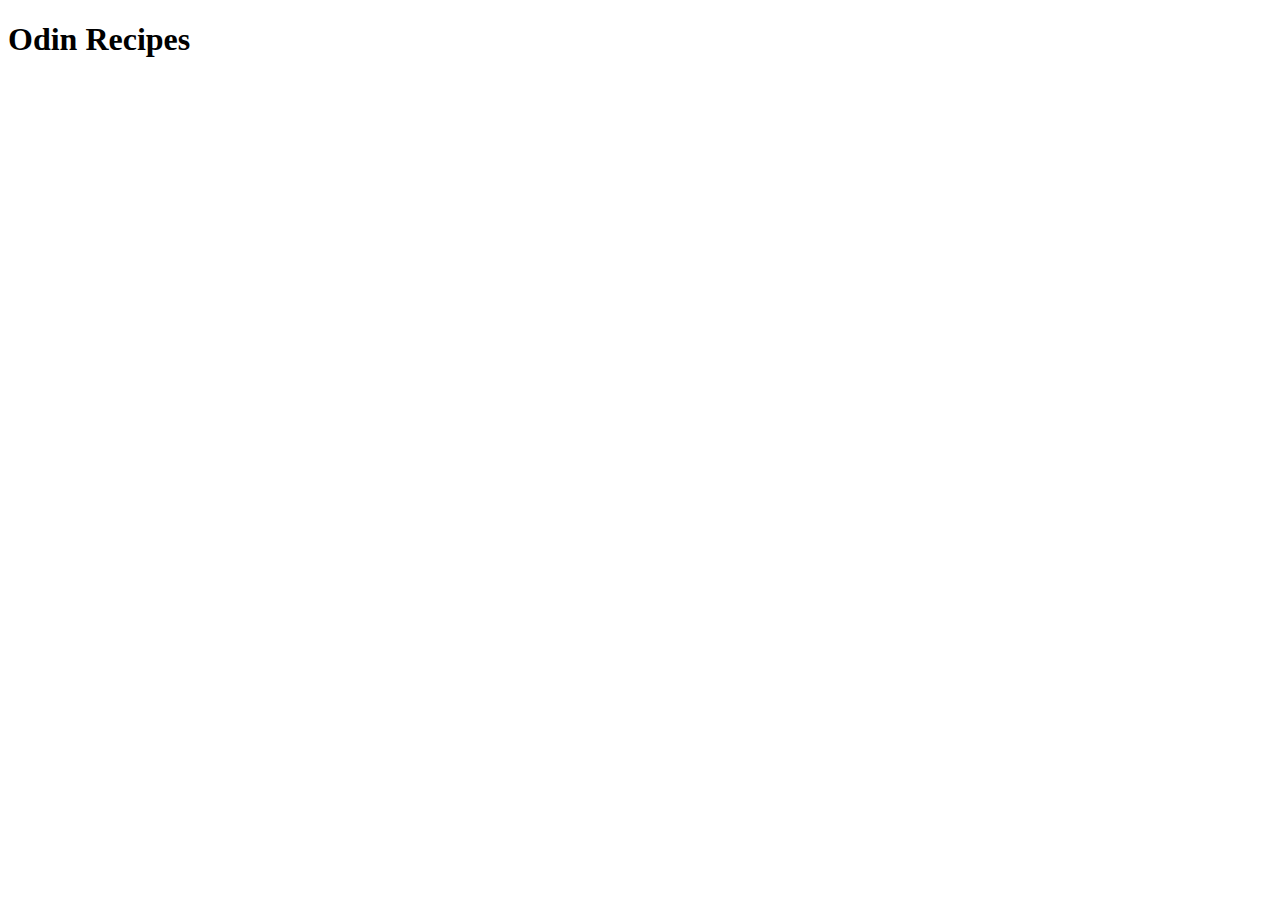
==== index.html @ c7f78f77 "Created the base html file and updated read me for the intentions of project" ====
<!DOCTYPE html>
<html lang="en">
<head>
    <meta charset="UTF-8">
    <meta name="viewport" content="width=device-width, initial-scale=1.0">
    <title>Recipes</title>
</head>
<body>
    <h1>Odin Recipes</h1>
</body>
</html>
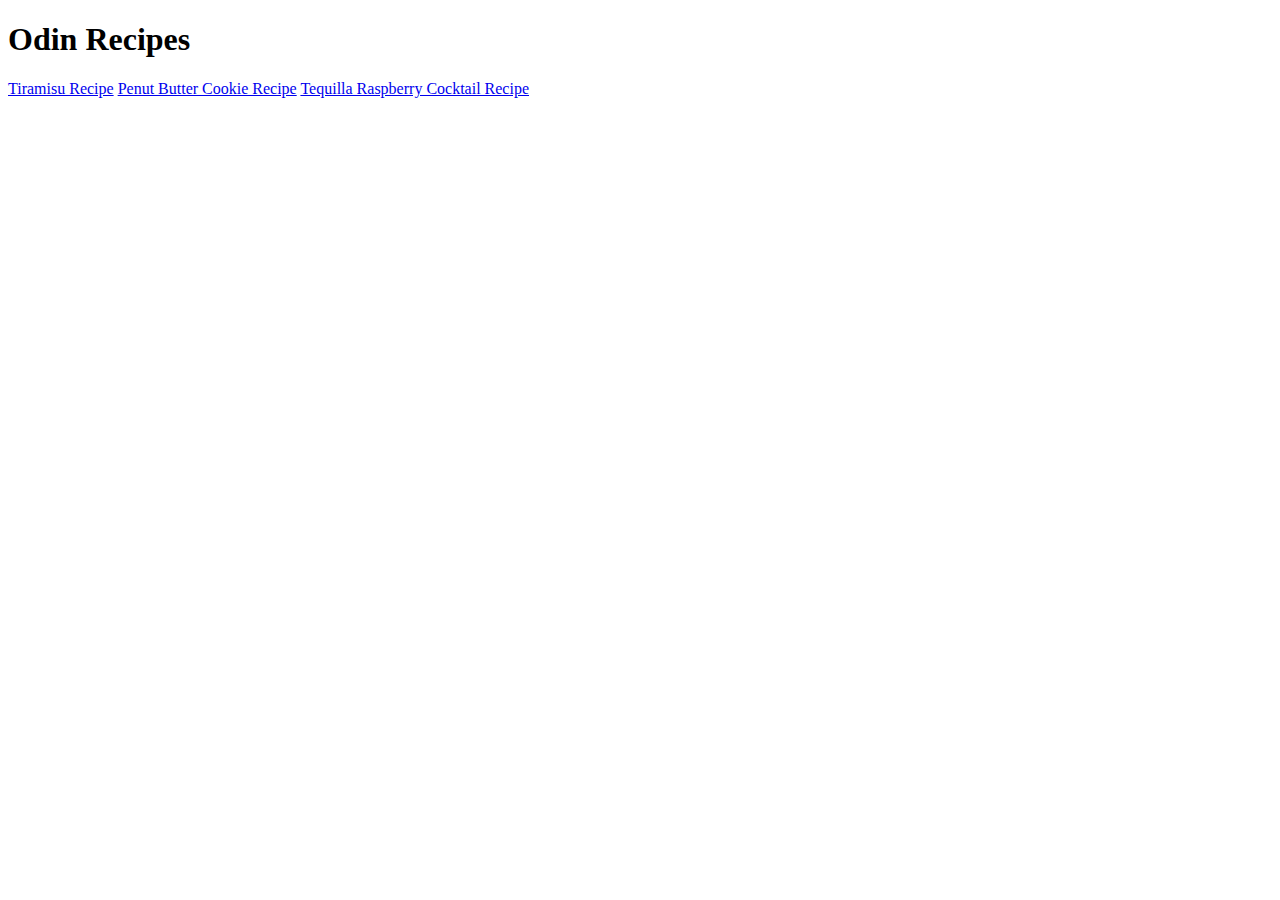
==== commit 167d1a83: "Added in two more recipe pages, penut butter cookies and a cocktail." ====
--- a/index.html
+++ b/index.html
@@ -7,5 +7,8 @@
 </head>
 <body>
     <h1>Odin Recipes</h1>
+    <a href="./recipes/tiramisu.html">Tiramisu Recipe</a>
+    <a href="./recipes/Penut Butter Cookies.html">Penut Butter Cookie Recipe</a>
+    <a href="./recipes/TequilaCockTail.html">Tequilla Raspberry Cocktail Recipe</a>
 </body>
 </html>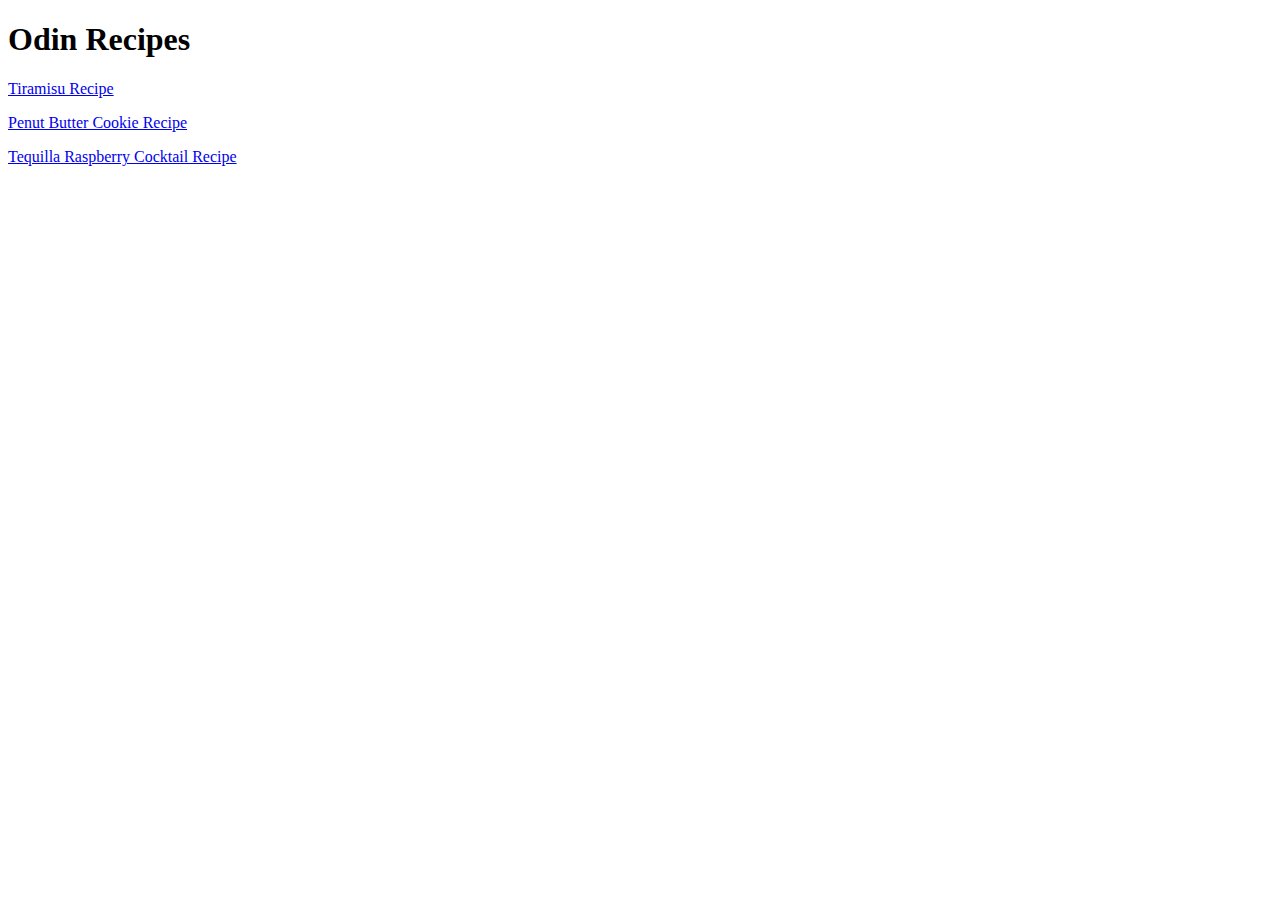
==== commit c66941d5: "Added in paragraphs to index page and formatted size of images in recipes." ====
--- a/index.html
+++ b/index.html
@@ -7,8 +7,8 @@
 </head>
 <body>
     <h1>Odin Recipes</h1>
-    <a href="./recipes/tiramisu.html">Tiramisu Recipe</a>
-    <a href="./recipes/Penut Butter Cookies.html">Penut Butter Cookie Recipe</a>
-    <a href="./recipes/TequilaCockTail.html">Tequilla Raspberry Cocktail Recipe</a>
+    <p><a href="./recipes/tiramisu.html">Tiramisu Recipe</a></p>
+    <p><a href="./recipes/Penut Butter Cookies.html">Penut Butter Cookie Recipe</a></p>
+    <p><a href="./recipes/TequilaCockTail.html">Tequilla Raspberry Cocktail Recipe</a></p>
 </body>
 </html>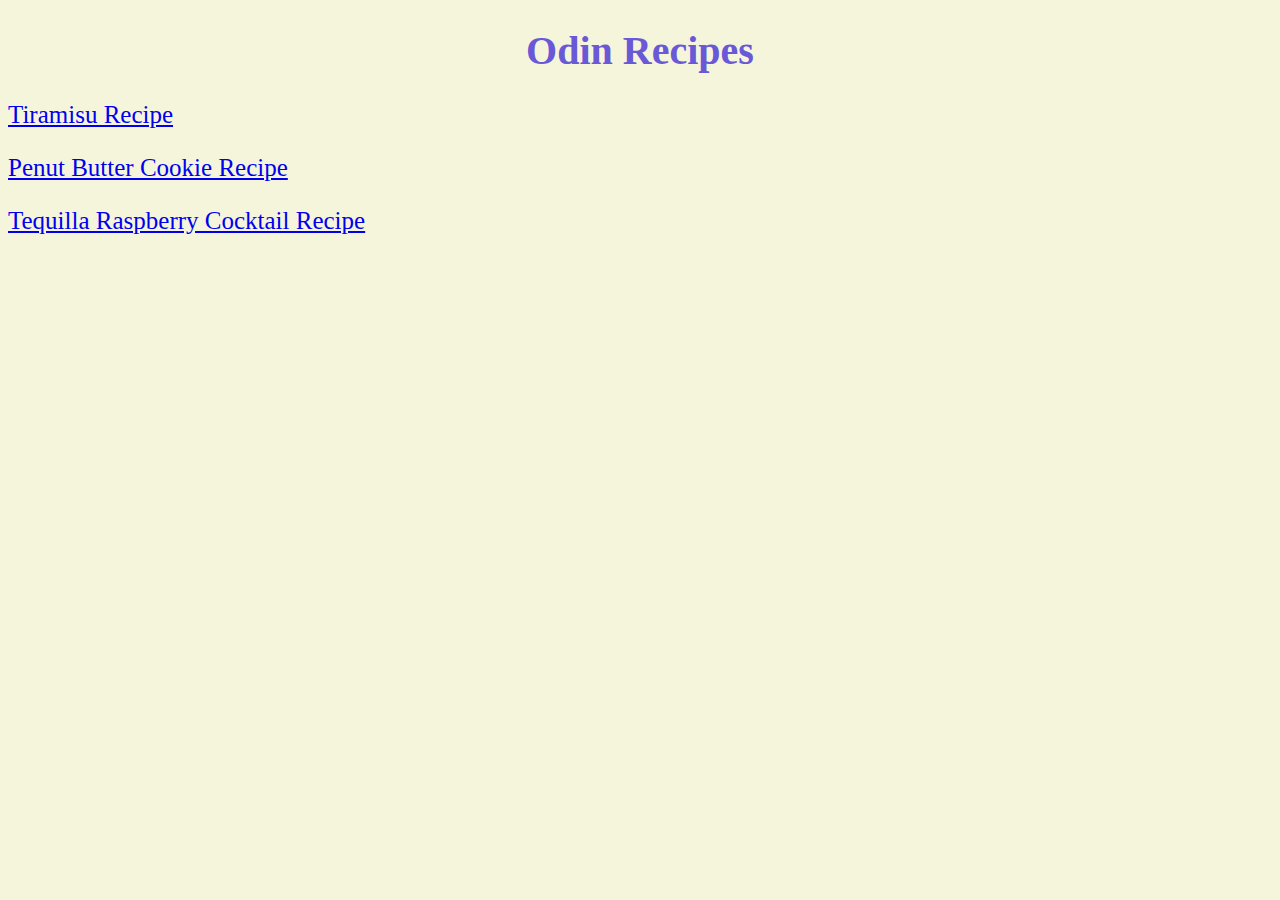
==== commit 817ed7de: "Including some basic styling for the webpages." ====
--- a/index.html
+++ b/index.html
@@ -1,14 +1,15 @@
 <!DOCTYPE html>
 <html lang="en">
 <head>
+    <link rel="stylesheet" href="style.css">
     <meta charset="UTF-8">
     <meta name="viewport" content="width=device-width, initial-scale=1.0">
     <title>Recipes</title>
 </head>
-<body>
+<body class="index">
     <h1>Odin Recipes</h1>
-    <p><a href="./recipes/tiramisu.html">Tiramisu Recipe</a></p>
-    <p><a href="./recipes/Penut Butter Cookies.html">Penut Butter Cookie Recipe</a></p>
-    <p><a href="./recipes/TequilaCockTail.html">Tequilla Raspberry Cocktail Recipe</a></p>
+    <p class="link"><a href="./recipes/tiramisu.html">Tiramisu Recipe</a></p>
+    <p class="link"><a href="./recipes/Penut Butter Cookies.html">Penut Butter Cookie Recipe</a></p>
+    <p class="link"><a href="./recipes/TequilaCockTail.html">Tequilla Raspberry Cocktail Recipe</a></p>
 </body>
 </html>--- a/style.css
+++ b/style.css
@@ -0,0 +1,38 @@
+* {
+    font-family:Georgia, 'Times New Roman', Times, serif;
+}
+
+.index {
+    background-color: beige;
+}
+
+.link {
+    font-size: 25px;
+    color: cadetblue;
+}
+
+img {
+    width:200px;
+    height: auto;
+}
+
+h1 {
+    font-size: 40px;
+    text-align: center;
+    font-weight: bold;
+    color: #6a59d7;
+}
+
+.recipe {
+    background-color: rgb(26, 59, 79);
+    color: beige;
+}
+
+.recipe .head {
+    color: beige;
+}
+
+ol, ul, p {
+    font-size: 20px;
+    color: darkgrey;
+}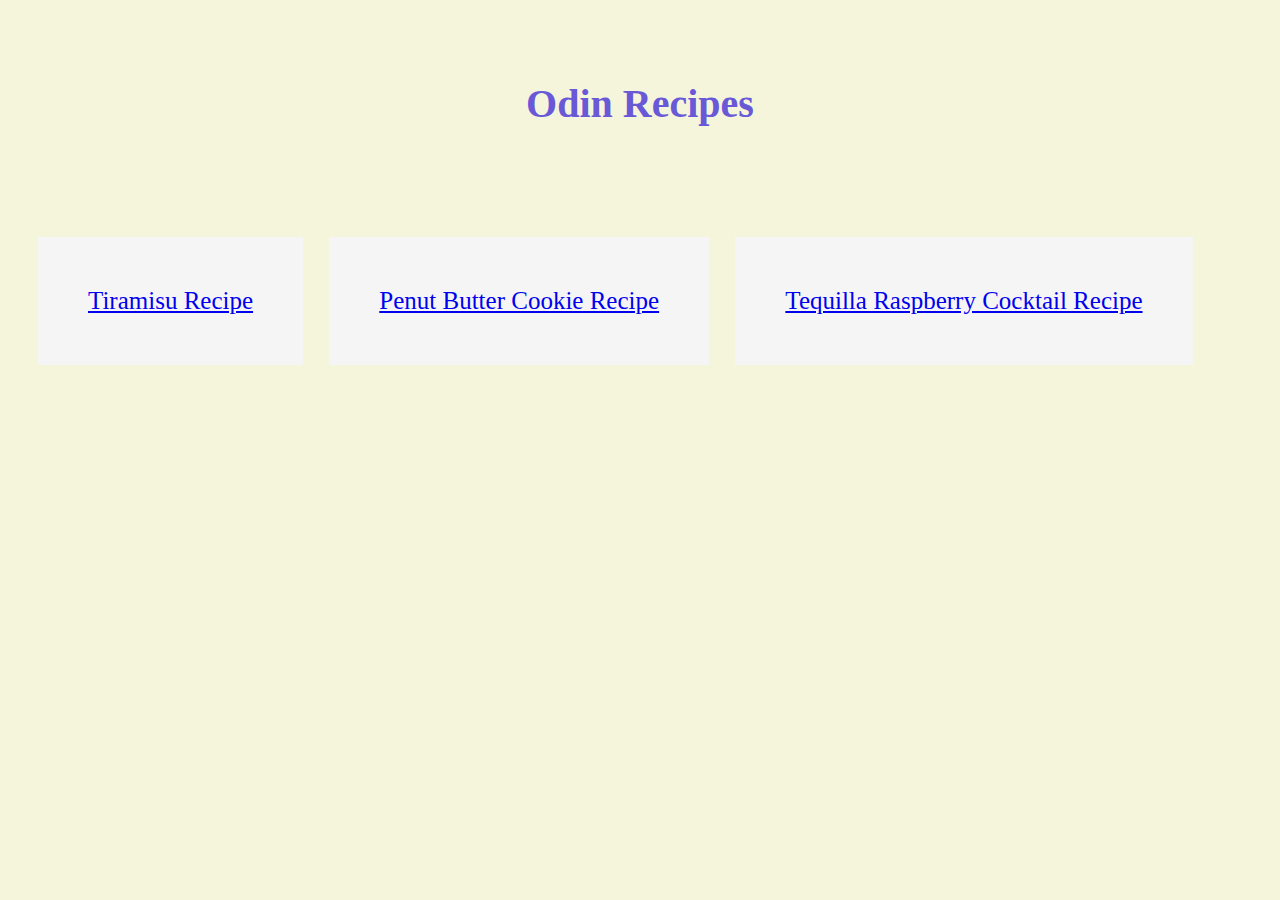
==== commit 41061015: "Added in some padding for index page and made recipe in line blocks" ====
--- a/index.html
+++ b/index.html
@@ -8,8 +8,8 @@
 </head>
 <body class="index">
     <h1>Odin Recipes</h1>
-    <p class="link"><a href="./recipes/tiramisu.html">Tiramisu Recipe</a></p>
-    <p class="link"><a href="./recipes/Penut Butter Cookies.html">Penut Butter Cookie Recipe</a></p>
-    <p class="link"><a href="./recipes/TequilaCockTail.html">Tequilla Raspberry Cocktail Recipe</a></p>
+    <p class="link"><a href="./recipes/tiramisu.html">Tiramisu Recipe</a>
+    <a class="middle" href="./recipes/Penut Butter Cookies.html">Penut Butter Cookie Recipe</a>
+    <a href="./recipes/TequilaCockTail.html">Tequilla Raspberry Cocktail Recipe</a></p>
 </body>
 </html>--- a/style.css
+++ b/style.css
@@ -9,6 +9,15 @@
 .link {
     font-size: 25px;
     color: cadetblue;
+    padding: 20px;
+    box-sizing: border-box;
+}
+
+a {
+    display: inline-block;
+    background-color: whitesmoke;
+    margin: 10px;
+    padding: 50px;
 }
 
 img {
@@ -21,6 +30,7 @@
     text-align: center;
     font-weight: bold;
     color: #6a59d7;
+    margin: 80px;
 }
 
 .recipe {
